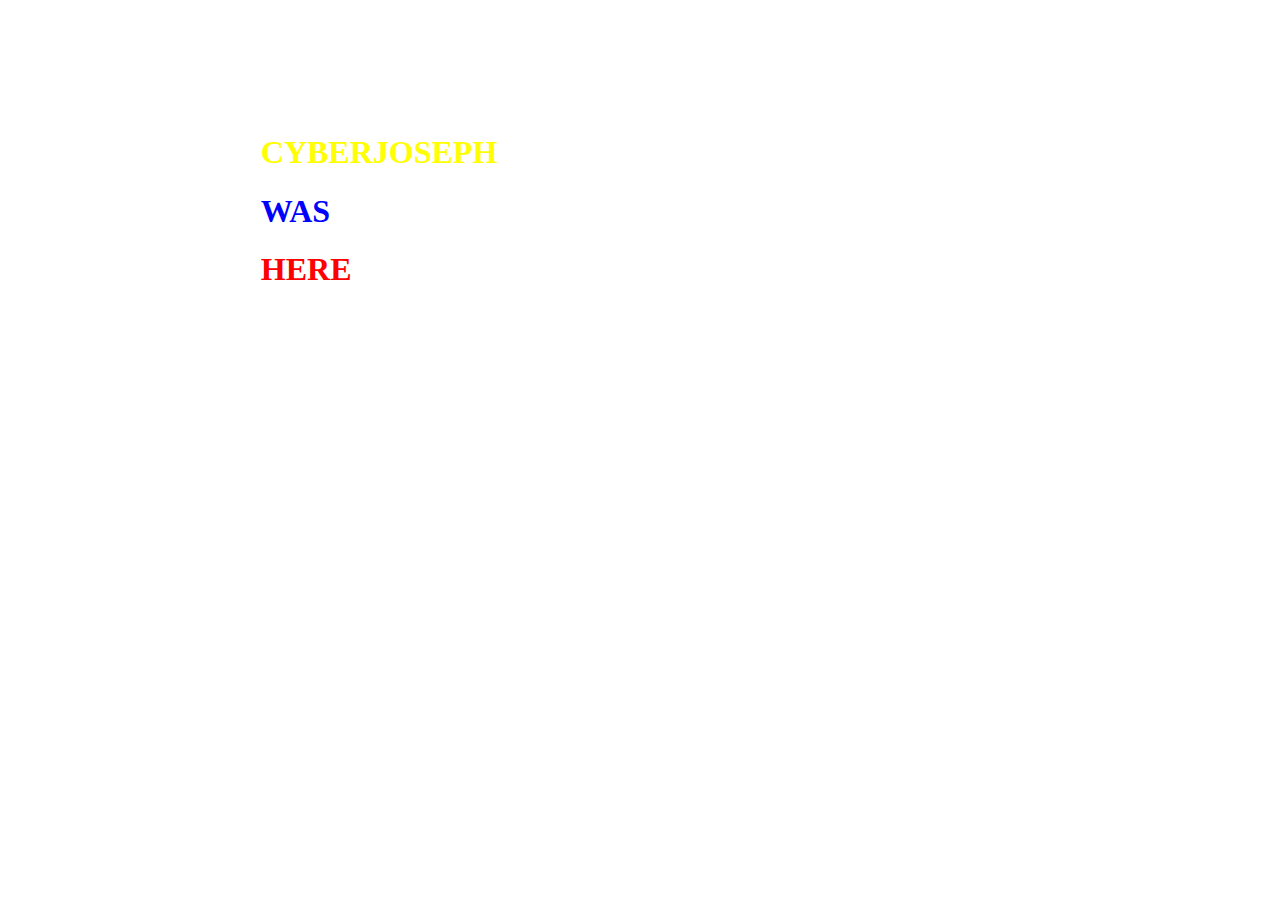
==== indexCyberjoseph.html @ 4849031f "PRUEBA DE CONEXIÓN 'JOSÉ LUIS LIZALDA TORRES'" ====
<!DOCTYPE html>
<!--[if lt IE 7]>      <html class="no-js lt-ie9 lt-ie8 lt-ie7"> <![endif]-->
<!--[if IE 7]>         <html class="no-js lt-ie9 lt-ie8"> <![endif]-->
<!--[if IE 8]>         <html class="no-js lt-ie9"> <![endif]-->
<!--[if gt IE 8]>      <html class="no-js"> <!--<![endif]-->
<html>
    <head>
        <meta charset="utf-8">
        <meta http-equiv="X-UA-Compatible" content="IE=edge">
        <title>..:::CONEXIÓN GITHUB-JOSÉ LUIS LIZALDA TORRES:::..</title>
        <meta name="description" content="">
        <meta name="viewport" content="width=device-width, initial-scale=1">
        
    </head>
    <body>
        <!--[if lt IE 7]>
            <p class="browsehappy">You are using an <strong>outdated</strong> browser. Please <a href="#">upgrade your browser</a> to improve your experience.</p>
        <![endif]-->
      <div style="align-content: center;">
        <div style="color:yellow; width: 50%; margin-top: 10%; margin-left: 20%; margin-right:20%"><h1>CYBERJOSEPH</h1></div>
        <div style="color:blue; width: 50px; margin-left: 20%; margin-right:20%"><h1>WAS</h1></div>
        <div style="color:red; width: 50px;  margin-left: 20%; margin-right:20%"><h1>HERE</h1></div>
      </div>
       
        <script src="" async defer></script>
    </body>
</html>
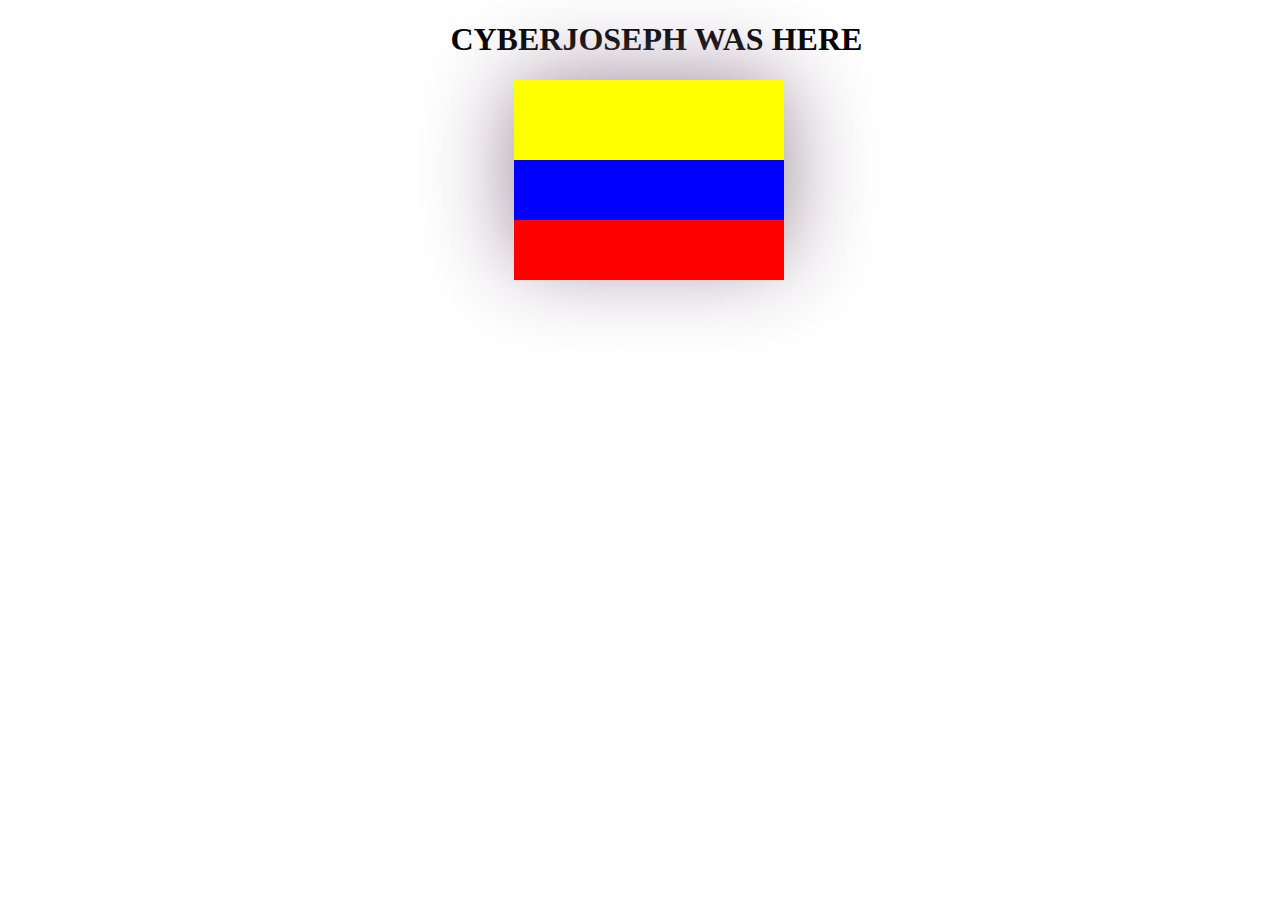
==== commit 75c52d4b: "PRUEBA CON CSSS" ====
--- a/indexCyberjoseph.html
+++ b/indexCyberjoseph.html
@@ -10,17 +10,20 @@
         <title>..:::CONEXIÓN GITHUB-JOSÉ LUIS LIZALDA TORRES:::..</title>
         <meta name="description" content="">
         <meta name="viewport" content="width=device-width, initial-scale=1">
-        
+        <link rel="stylesheet" href="estilo.css">
     </head>
     <body>
         <!--[if lt IE 7]>
             <p class="browsehappy">You are using an <strong>outdated</strong> browser. Please <a href="#">upgrade your browser</a> to improve your experience.</p>
         <![endif]-->
-      <div style="align-content: center;">
-        <div style="color:yellow; width: 50%; margin-top: 10%; margin-left: 20%; margin-right:20%"><h1>CYBERJOSEPH</h1></div>
-        <div style="color:blue; width: 50px; margin-left: 20%; margin-right:20%"><h1>WAS</h1></div>
-        <div style="color:red; width: 50px;  margin-left: 20%; margin-right:20%"><h1>HERE</h1></div>
-      </div>
+        <h1 id="h1_1">CYBERJOSEPH WAS HERE</h1>
+        <div class="wrapper">
+          <div class="flag">
+              <div class="top"></div>
+              <div class="middle"></div>
+              <div class="bottom"></div>
+          </div>
+         </div>
        
         <script src="" async defer></script>
     </body>
--- a/estilo.css
+++ b/estilo.css
@@ -0,0 +1,41 @@
+.wrapper {
+    display: flex;
+     margin-left: 40%;
+}
+ 
+ 
+.flag {
+    width: 270px;
+    height: 180px;
+    box-shadow: 0px 0px 90px 1px #989;
+    background-color: transparent;
+    position: relative;
+}
+
+.top {
+    height: 80px;
+    background-color: yellow;
+}
+ 
+.middle {
+    height: 60px;
+    background-color: blue;
+}
+ 
+.bottom {
+    height: 60px;
+    background-color: red;
+}
+h1 {
+    margin-left: 35%;
+    transition: background ease-in .3s;
+}
+
+
+.h1_1 {
+    transition: ease-in .4s;
+}
+
+h1:hover {
+    color: rgb(104, 103, 103);
+}